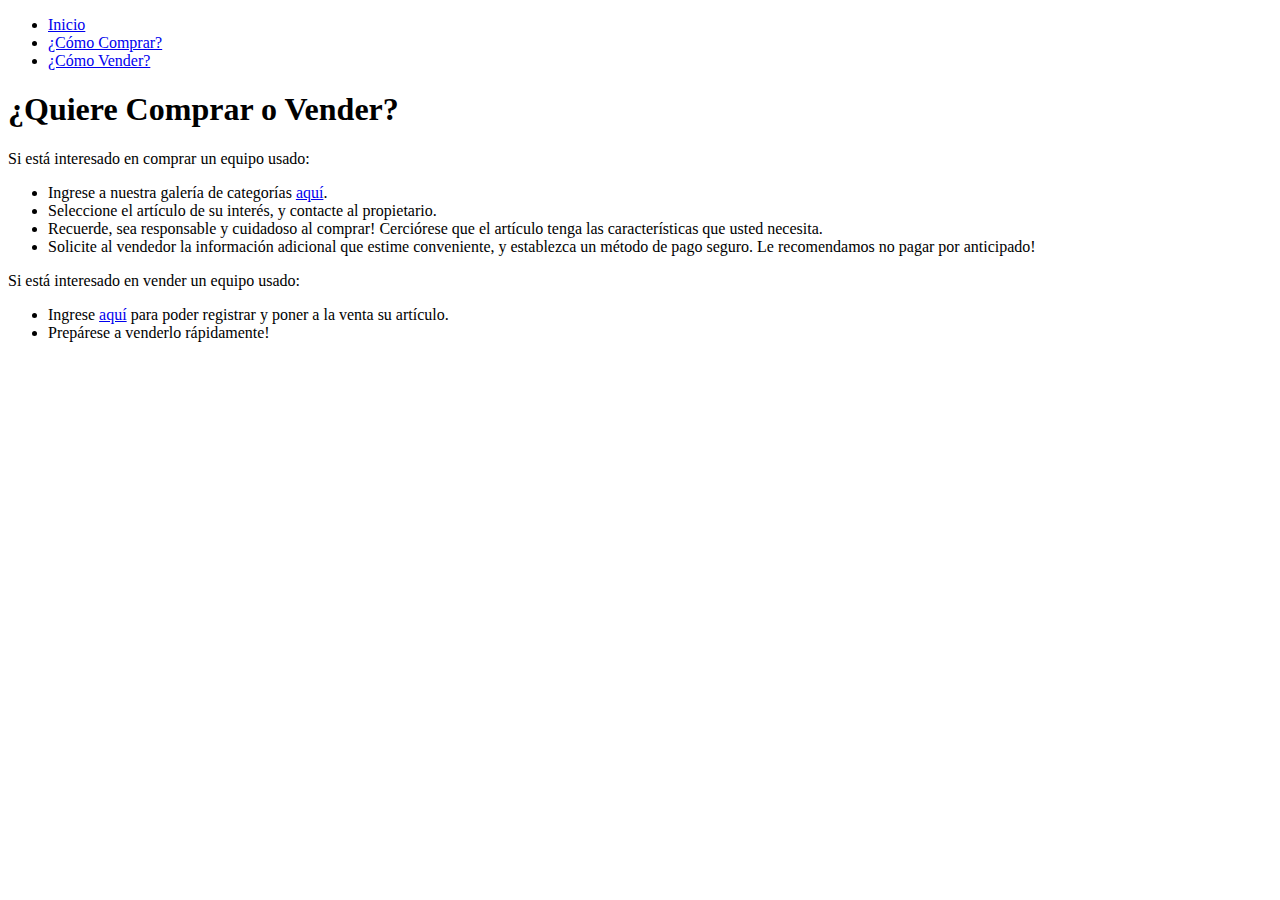
==== como_vender.html @ 62e374b1 "Add files via upload" ====
<!DOCTYPE html>
<html>
<head>
	<title>¿Quiere Comprar o Vender? - Como Vender</title>
</head>
<body>
	<header>
		<nav>
			<ul>
				<li><a href="index.html">Inicio</a></li>
				<li><a href="como_comprar.html">¿Cómo Comprar?</a></li>
				<li><a href="como_vender.html">¿Cómo Vender?</a></li>
			</ul>
		</nav>
	</header>
    <h1>¿Quiere Comprar o Vender?</h1>

<p>Si está interesado en comprar un equipo usado:</p>
<ul>
	<li>Ingrese a nuestra galería de categorías <a href="galeria.html">aquí</a>.</li>
	<li>Seleccione el artículo de su interés, y contacte al propietario.</li>
	<li>Recuerde, sea responsable y cuidadoso al comprar! Cerciórese que el artículo tenga las características que usted necesita.</li>
	<li>Solicite al vendedor la información adicional que estime conveniente, y establezca un método de pago seguro. Le recomendamos no pagar por anticipado!</li>
</ul>

<p>Si está interesado en vender un equipo usado:</p>
<ul>
	<li>Ingrese <a href="registro.html">aquí</a> para poder registrar y poner a la venta su artículo.</li>
	<li>Prepárese a venderlo rápidamente!</li>
</ul>
</body>
</html>
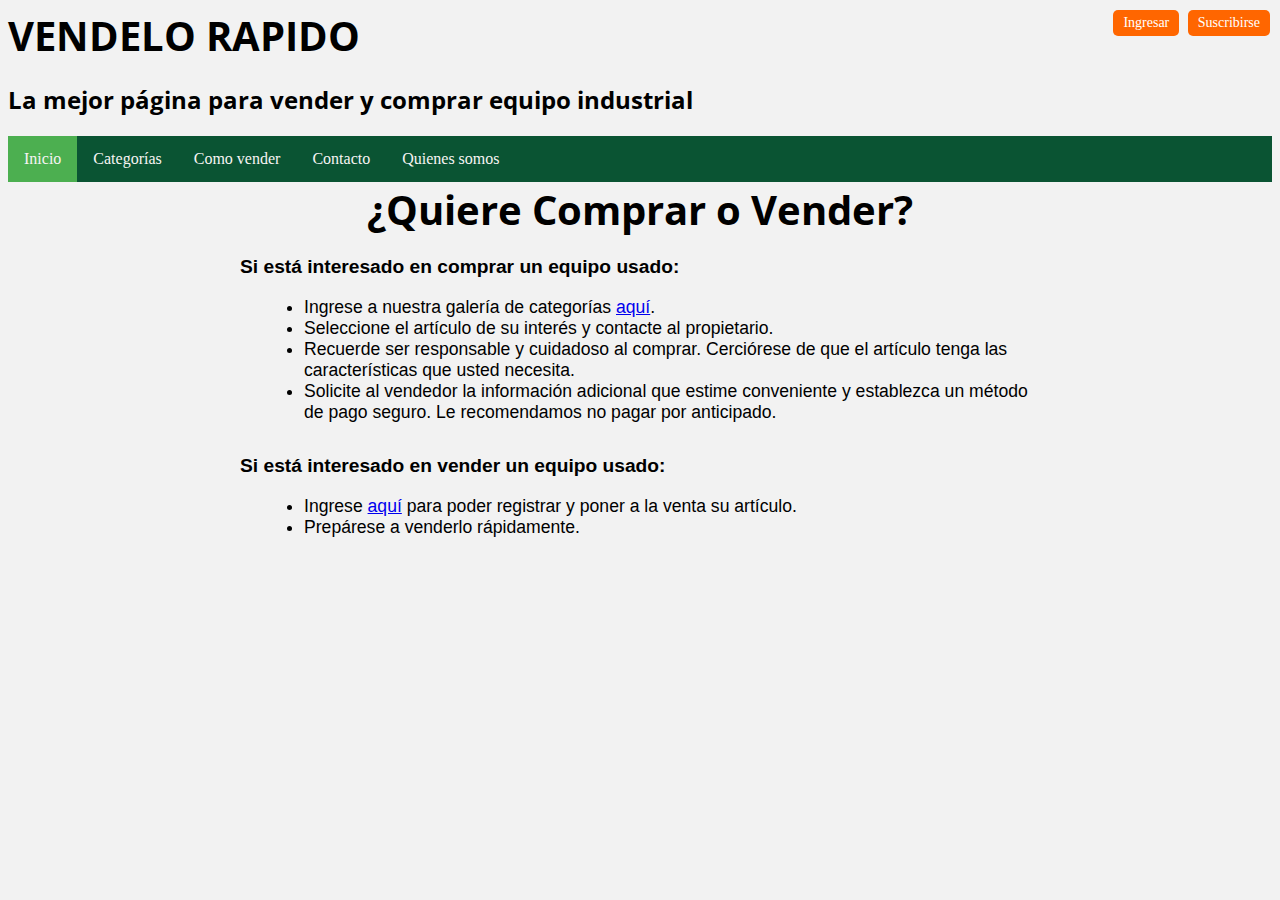
==== commit 26cd2b3e: "Add files via upload" ====
--- a/como_vender.html
+++ b/como_vender.html
@@ -1,32 +1,70 @@
 <!DOCTYPE html>
-<html>
+<html lang="es">
 <head>
-	<title>¿Quiere Comprar o Vender? - Como Vender</title>
+    <meta charset="UTF-8">
+    <title>VENDELO RAPIDO</title>
+    <link href="https://fonts.googleapis.com/css2?family=Open+Sans&display=swap" rel="stylesheet">
+    <link rel="stylesheet" href="css/style.css">
+    <link href="https://fonts.googleapis.com/css2?family=Open+Sans&display=swap" rel="stylesheet">
+  
+    <h1>VENDELO RAPIDO</h1>
+    <h2>La mejor página para vender y comprar equipo industrial</h2>
 </head>
 <body>
-	<header>
-		<nav>
-			<ul>
-				<li><a href="index.html">Inicio</a></li>
-				<li><a href="como_comprar.html">¿Cómo Comprar?</a></li>
-				<li><a href="como_vender.html">¿Cómo Vender?</a></li>
+    <nav>
+        <ul>
+            <li><a class="active" href="index.html">Inicio</a></li>
+            <li class="dropdown">
+                <a href="#">Categorías</a>
+                <div class="dropdown-content">
+                    <a href="construccion.html">Construcción</a>
+                    <a href="./generacion_energia.html">Generación energía</a>
+                    <a href="./agricola.html">Agrícola</a>
+                    <a href="./refrigeracion.html">Refrigeración</a>
+                    <a href="#">Compresores</a>
+                    <a href="#">Generación de vapor</a>
+                    <a href="#">Minería</a>
+                    <a href="#">Soldadura</a>
+                    <a href="#">Cocina industrial</a>
+                    <a href="#">Textiles</a>
+                    <a href="#">Montacarga</a>
+                    <a href="#">Maquinas herramientas</a>
+                </div>
+            </li>
+            <li><a href="./como_vender.html">Como vender</a></li>
+            <li><a href="./contacto.html">Contacto</a></li>
+            <li><a href="./quienes_somos.html">Quienes somos</a></li>
+        </ul>
+    </nav>
+
+  
+  <!-- boton de ingreso y suscripcion -->
+    <div class="login-subscribe">
+      <a href="#">Ingresar</a>
+      <a href="./Suscribirse.html">Suscribirse</a>
+    </div>
+ 
+	<div style="font-family: Arial, sans-serif; max-width: 800px; margin: 0 auto;">
+		<h1 style="font-size: 2.5rem; font-weight: bold; margin-bottom: 1rem; text-align: center;">¿Quiere Comprar o Vender?</h1>
+	
+		<div style="margin-bottom: 2rem;">
+			<p style="font-size: 1.2rem; font-weight: bold;">Si está interesado en comprar un equipo usado:</p>
+			<ul style="list-style: disc; margin-left: 1.5rem; font-size: 1.1rem;">
+				<li>Ingrese a nuestra galería de categorías <a href="Index.html">aquí</a>.</li>
+				<li>Seleccione el artículo de su interés y contacte al propietario.</li>
+				<li>Recuerde ser responsable y cuidadoso al comprar. Cerciórese de que el artículo tenga las características que usted necesita.</li>
+				<li>Solicite al vendedor la información adicional que estime conveniente y establezca un método de pago seguro. Le recomendamos no pagar por anticipado.</li>
 			</ul>
-		</nav>
-	</header>
-    <h1>¿Quiere Comprar o Vender?</h1>
-
-<p>Si está interesado en comprar un equipo usado:</p>
-<ul>
-	<li>Ingrese a nuestra galería de categorías <a href="galeria.html">aquí</a>.</li>
-	<li>Seleccione el artículo de su interés, y contacte al propietario.</li>
-	<li>Recuerde, sea responsable y cuidadoso al comprar! Cerciórese que el artículo tenga las características que usted necesita.</li>
-	<li>Solicite al vendedor la información adicional que estime conveniente, y establezca un método de pago seguro. Le recomendamos no pagar por anticipado!</li>
-</ul>
-
-<p>Si está interesado en vender un equipo usado:</p>
-<ul>
-	<li>Ingrese <a href="registro.html">aquí</a> para poder registrar y poner a la venta su artículo.</li>
-	<li>Prepárese a venderlo rápidamente!</li>
-</ul>
+		</div>
+	
+		<div style="margin-bottom: 2rem;">
+			<p style="font-size: 1.2rem; font-weight: bold;">Si está interesado en vender un equipo usado:</p>
+			<ul style="list-style: disc; margin-left: 1.5rem; font-size: 1.1rem;">
+				<li>Ingrese <a href="Suscribirse.html">aquí</a> para poder registrar y poner a la venta su artículo.</li>
+				<li>Prepárese a venderlo rápidamente.</li>
+			</ul>
+		</div>
+	</div>
+	
 </body>
 </html>--- a/css/style.css
+++ b/css/style.css
@@ -0,0 +1,346 @@
+/* Para el título */
+h1 {
+  font-family: 'Open Sans', sans-serif;
+  font-size : 3.5em
+}
+
+/* Para el eslogan */
+h2 {
+  font-family: 'Open Sans', sans-serif;
+}
+
+
+
+/* Estilos para el menú horizontal */
+nav {
+  background-color: #0a5433;
+}
+
+nav ul {
+  list-style-type: none;
+  margin: 0;
+  padding: 0;
+  overflow: hidden;
+}
+
+nav li {
+  float: left;
+}
+
+nav li a {
+  display: block;
+  color: rgb(247, 244, 244);
+  text-align: center;
+  padding: 14px 16px;
+  text-decoration: none;
+}
+
+nav li a:hover:not(.active) {
+  background-color: #1f7825;
+}
+
+nav .active {
+  background-color: #4CAF50;
+}
+
+/* Estilos para el submenú desplegable */
+.dropdown-content {
+  display: none;
+  position: absolute;
+  z-index: 1;
+  background-color: green;
+
+  
+}
+
+
+
+
+.dropdown:hover .dropdown-content {
+  display: block;
+}
+
+.dropdown-content a {
+  color: white;
+  padding: 12px 16px;
+  text-decoration: none;
+  display: block;
+  text-align: left;
+}
+
+.dropdown-content a:hover {
+  background-color: #055c2f;
+}
+/* Para el submenú de categorías */
+#submenu {
+  background-color: #170505;
+}
+
+main {
+  display: flex;
+  flex-wrap: wrap;
+  justify-content: space-between;
+}
+
+section {
+  margin: 20px 0;
+  width: 30%;
+}
+
+section h2 {
+  font-size: 24px;
+  margin-bottom: 10px;
+}
+/* Efecto de las imagenes*/
+section img {
+  display: block;
+  width: 100%;
+  height: auto;
+  border-radius: 5px;
+  box-shadow: 2px 2px 5px rgba(0, 0, 0, 0.3);
+  
+}
+
+section a:hover img {
+  transform: scale(1.1);
+}
+
+.efecto-imagen {
+  box-shadow: 0px 0px 10px rgba(0, 0, 0, 1);
+}
+/* Zoom para la imagen*/
+.zoom-imagen {
+  transition: transform 0.3s;
+  box-shadow: 0px 0px 10px rgba(0, 0, 0, 1);
+  
+}
+
+ 
+.zoom-imagen:hover {
+  transform: scale(1.2);
+}
+
+
+/* Para las imágenes de categorías */
+section img {
+  width: 100%;
+  height: 200px;
+  object-fit: cover;
+}
+
+
+/* Para el contenedor de ingreso y suscripción */
+.login-subscribe {
+  position: absolute;
+  top: 10px;
+  right: 10px;
+  font-size: 14px;
+}
+
+/* Para los enlaces de ingreso y suscripción */
+.login-subscribe a {
+  display: inline-block;
+  padding: 5px 10px;
+  background-color: #ff6600;
+  color: #fff;
+  text-decoration: none;
+  border-radius: 5px;
+  margin-left: 5px;
+}
+
+/* Para cambiar el color del enlace cuando se coloca el mouse encima */
+.login-subscribe a:hover {
+  background-color: #333;
+}
+
+/* FOOTER  */
+footer {
+  background-color: #333333;
+  color: #ffffff;
+  padding: 20px;
+}
+
+body {
+  background-color: #f2f2f2;
+}
+
+.product {
+  width: 300px;
+  border: 1px solid #ddd;
+  margin: 10px;
+  padding: 10px;
+  display: inline-block;
+  vertical-align: top;
+  text-align: center;
+}
+
+.product img {
+  width: 100%;
+  height: 200px;
+  object-fit: cover;
+}
+
+.product h3 {
+  margin-top: 10px;
+  font-size: 20px;
+}
+
+.product p {
+  margin-top: 10px;
+  font-size: 16px;
+}
+
+.product a {
+  display: block;
+  margin-top: 10px;
+  background-color: #007bff;
+  color: #fff;
+  padding: 10px;
+  text-decoration: none;
+  border-radius: 5px;
+}
+
+
+.row {
+  display: flex;
+  flex-wrap: wrap;
+}
+
+.column {
+  flex: 50%;
+  padding: 10px;
+}
+
+.card {
+  box-shadow: 0 4px 8px 0 rgba(0, 0, 0, 0.2);
+  transition: 0.3s;
+  width: 100%;
+  border-radius: 5px;
+}
+
+.card:hover {
+  box-shadow: 0 8px 16px 0 rgba(0, 0, 0, 0.2);
+}
+
+.container {
+  padding: 2px 16px;
+}
+
+.header {
+  display: flex;
+  justify-content: flex-start;
+  align-items: center;
+}p
+
+#logo {
+  float: left;
+  width: 100px; /* ajustar el tamaño de la imagen */
+  margin-right: 100px; /* agregar un margen a la derecha del encabezado */
+}
+
+#flag {
+  width: 50px;
+  height: 50px;
+  margin-left: 10px;
+}
+h1 {
+  margin: 0;
+  font-size: 40px;
+}
+
+
+/* Los campos de INGRESO*/ 
+.formulario {
+  max-width: 500px;
+  margin: 0 auto;
+  padding: 20px;
+  background-color: #f7f7f7;
+  border-radius: 5px;
+}
+
+.campo {
+  margin-bottom: 15px;
+}
+
+label {
+  display: block;
+  font-weight: bold;
+  margin-bottom: 5px;
+}
+
+input[type="text"],
+input[type="email"],
+input[type="tel"],
+textarea {
+  width: 100%;
+  padding: 8px;
+  border: 1px solid #ccc;
+  border-radius: 4px;
+}
+
+input[type="number"] {
+  width: 100px;
+}
+
+input[type="file"] {
+  display: block;
+  margin-top: 5px;
+}
+
+input[type="submit"] {
+  padding: 10px 20px;
+  background-color: #4CAF50;
+  color: #fff;
+  border: none;
+  border-radius: 4px;
+  cursor: pointer;
+}
+
+input[type="submit"]:hover {
+  background-color: #45a049;
+}
+
+/*Login */
+.container {
+  max-width: 300px;
+  margin: 0 auto;
+  padding: 20px;
+  background-color: #f7f7f7;
+  border-radius: 5px;
+  text-align: center;
+}
+
+h1 {
+  margin-top: 0;
+}
+
+.campo {
+  margin-bottom: 15px;
+}
+
+label {
+  display: block;
+  font-weight: bold;
+  margin-bottom: 5px;
+}
+
+input[type="text"],
+input[type="password"] {
+  width: 100%;
+  padding: 8px;
+  border: 1px solid #ccc;
+  border-radius: 4px;
+}
+
+input[type="submit"] {
+  padding: 10px 20px;
+  background-color: #4CAF50;
+  color: #fff;
+  border: none;
+  border-radius: 4px;
+  cursor: pointer;
+}
+
+input[type="submit"]:hover {
+  background-color: #45a049;
+}
